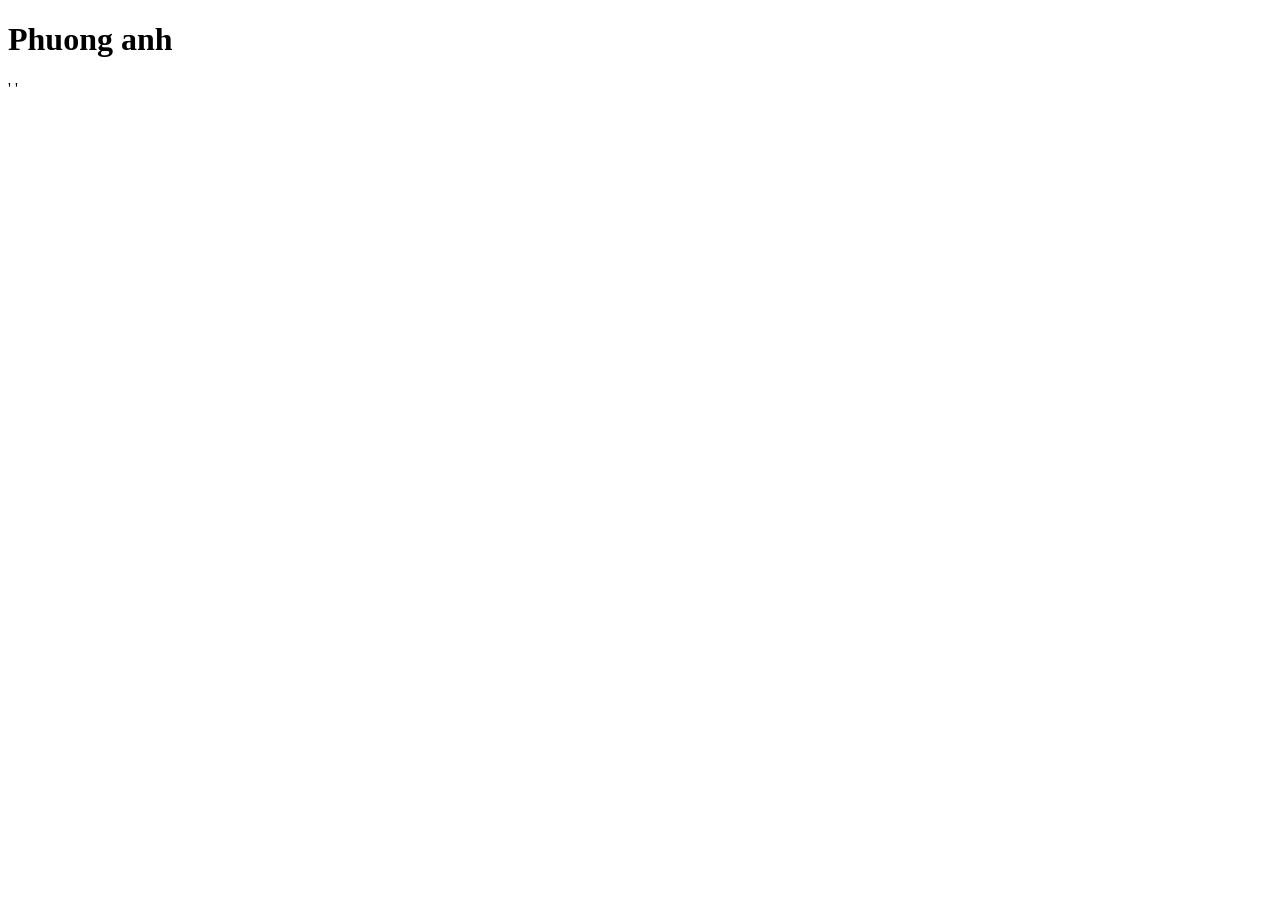
==== index.html @ af6af1fa "first commit" ====
<!doctype html>
<html lang="en">
  <head>
    <meta charset="UTF-8" />
    <meta name="viewport" content="width=device-width, initial-scale=1.0" />
    <title>Document</title>
  </head>
  <body>
    <span><h1>Phuong anh</h1></span>'
    <script src="index.js"></script>
    '
  </body>
</html>
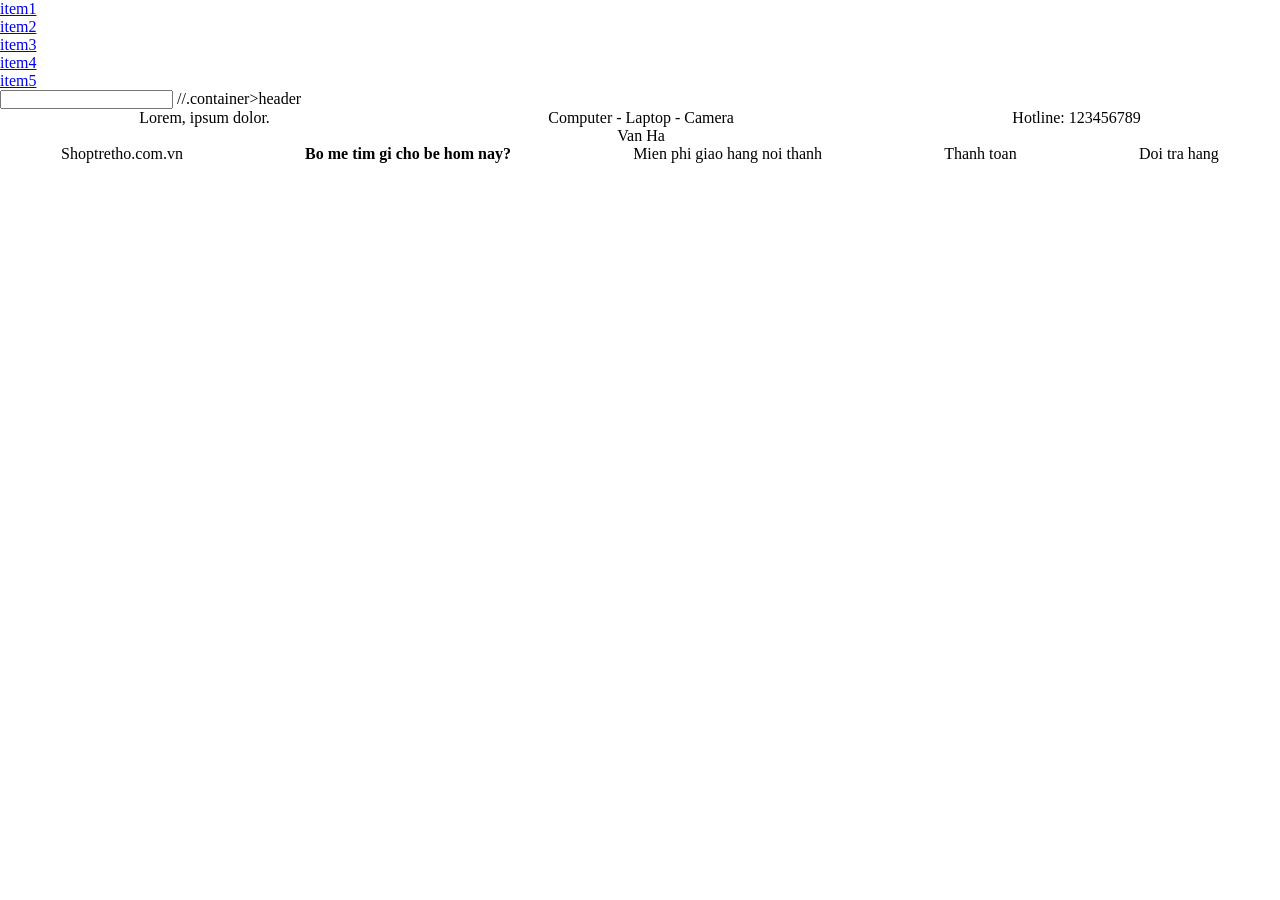
==== commit d7baeffc: "BTVN2" ====
--- a/index.html
+++ b/index.html
@@ -4,10 +4,59 @@
     <meta charset="UTF-8" />
     <meta name="viewport" content="width=device-width, initial-scale=1.0" />
     <title>Document</title>
+    <link rel="stylesheet" href="style.css">
   </head>
   <body>
-    <span><h1>Phuong anh</h1></span>'
-    <script src="index.js"></script>
-    '
-  </body>
+    <!-- <div class="card">
+      <div class="block"></div>
+      <span
+        >Lorem, ipsum dolor.
+      </span>
+      <span>160,000</span>
+    </div> -->
+    
+    <!-- //ul>li*5{item$} -->
+    <!-- <ul>
+      <li>item1</li>
+      <li>item2</li>
+      <li>item3</li>
+      <li>item4</li>
+      <li>item5</li>
+    </ul>
+
+    <!-- //ul>li>a*5[href="#"]{item$} -->
+    <ul>
+      <li><a href="#">item1</a></li>
+      <li><a href="#">item2</a></li>
+      <li><a href="#">item3</a></li>
+      <li><a href="#">item4</a></li>
+      <li><a href="#">item5</a></li>
+    </ul>
+
+    <!-- //table>tr*3>td*3 -->
+
+    <input type="text">
+     //.container>header
+    <body class="container">
+      <header>
+        <div class="title">Lorem, ipsum dolor.</div>
+        <div class="address">
+          <div class="item">Computer - Laptop - Camera</div>
+          <div class="location">Van Ha</div>
+        </div>
+        <div class="contact">Hotline: 123456789</div>
+      </header>
+      <main></main>
+
+
+      <div class="container">
+        <header>
+          <div class="titile">Shoptretho.com.vn</div>
+          <h4>Bo me tim gi cho be hom nay?</h4>
+          <div class="free">Mien phi giao hang noi thanh</div>
+          <div class="payment">Thanh toan</div>
+          <div class="replace">Doi tra hang</div>
+        </header>
+      </div>
+    </body>
 </html>
--- a/style.css
+++ b/style.css
@@ -0,0 +1,31 @@
+*{
+    margin: 0;
+    padding: 0;
+    box-sizing: 0;    
+}
+
+/* .img{
+    width: 50px;
+    height: 50px;
+    background-color: red;
+}
+body{
+    display: flex;
+    justify-content: center;
+    align-items: center;
+    height: 100vh;
+    overflow: hidden;
+}
+li{
+    list-style: none;
+    text-decoration: line-through;
+} */
+
+
+header{
+    display: flex;
+    justify-content: space-around;
+}
+.address .location {
+    text-align: center;
+}
